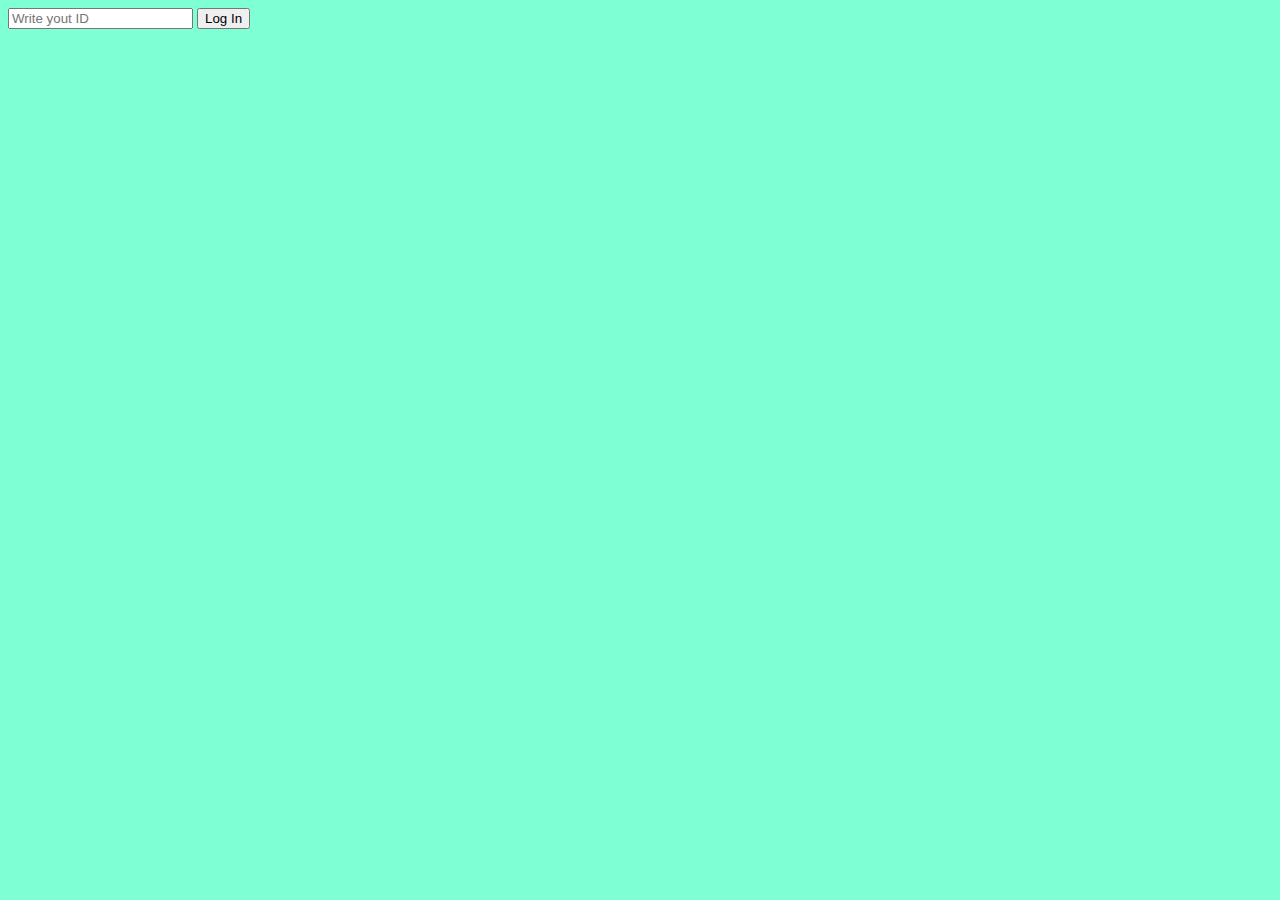
==== inputValues/inputvalues.html @ 58691f06 "task3" ====
<!DOCTYPE html>
<html lang="en">
<head>
    <meta charset="UTF-8">
    <meta name="viewport" content="width=device-width, initial-scale=1.0">
    <title>Momentum</title>
    <link rel="stylesheet" href="style1.css">
</head>
<body>
 <form id="login-form">
    <input required maxlength=15 type="text" placeholder="Write yout ID"/>
    <input type="submit" value="Log In"/>
 </form>
    <script src="app1.js"></script>
</body>
</html>
---- inputValues/style1.css ----
body {
    background-color: aquamarine;
}
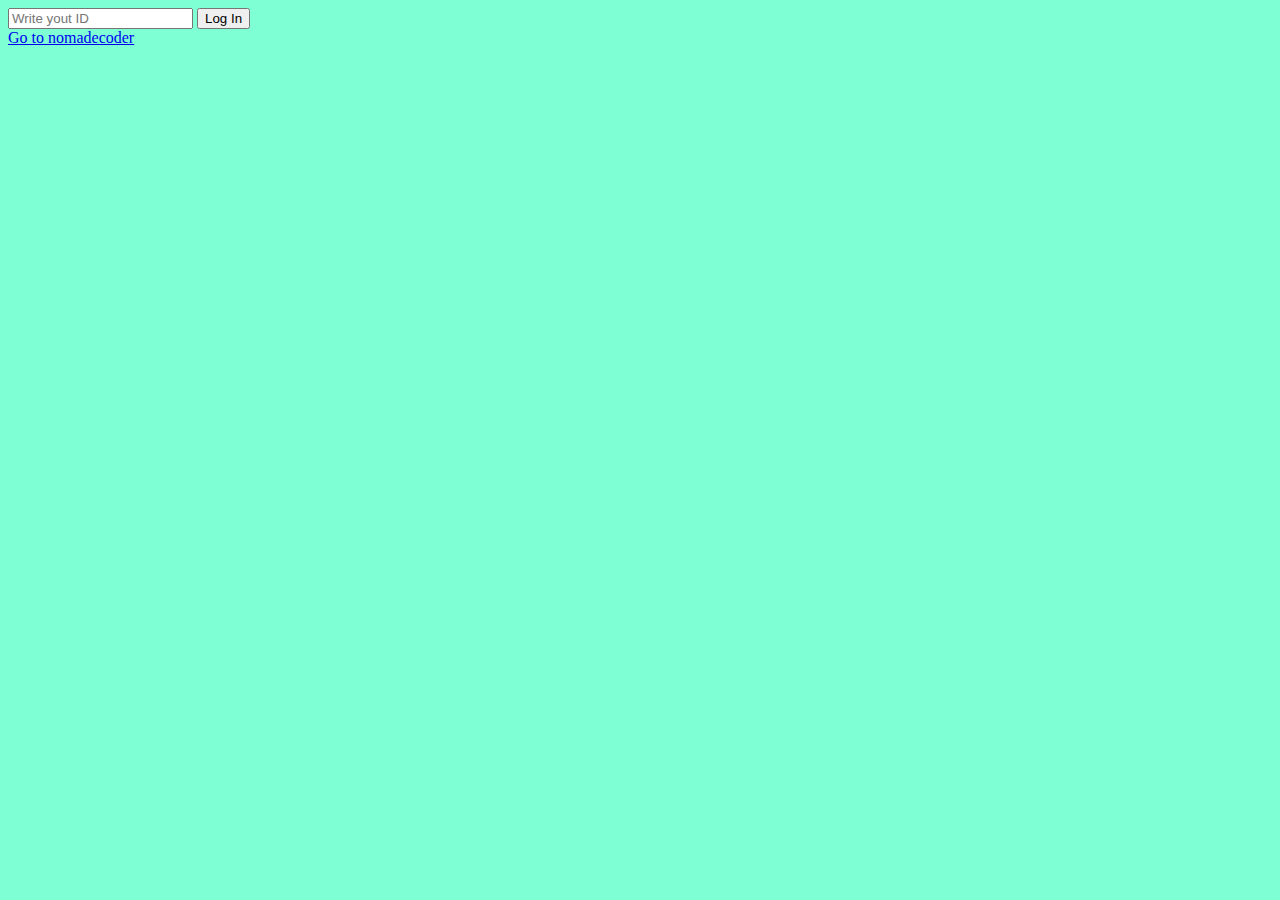
==== commit 7b6c59cb: "task-link" ====
--- a/inputValues/inputvalues.html
+++ b/inputValues/inputvalues.html
@@ -11,6 +11,7 @@
     <input required maxlength=15 type="text" placeholder="Write yout ID"/>
     <input type="submit" value="Log In"/>
  </form>
+    <a href="//https:nomadcoder.co">Go to nomadecoder</a>
     <script src="app1.js"></script>
 </body>
 </html>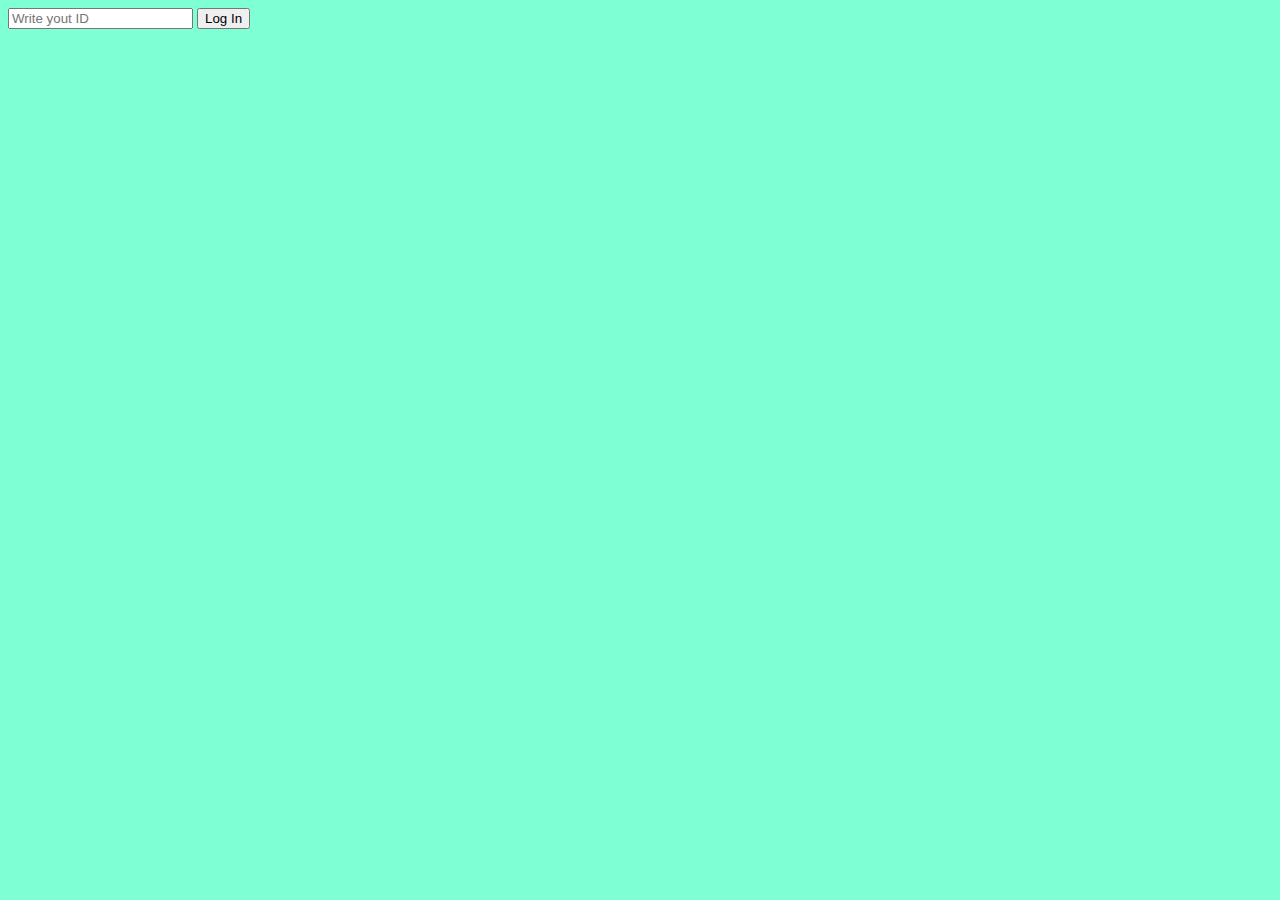
==== commit a090b55b: "2" ====
--- a/inputValues/inputvalues.html
+++ b/inputValues/inputvalues.html
@@ -7,11 +7,11 @@
     <link rel="stylesheet" href="style1.css">
 </head>
 <body>
- <form id="login-form">
-    <input required maxlength=15 type="text" placeholder="Write yout ID"/>
-    <input type="submit" value="Log In"/>
- </form>
-    <a href="//https:nomadcoder.co">Go to nomadecoder</a>
+     <form id="login-form">
+        <input required maxlength=15 type="text" placeholder="Write yout ID"/>
+        <input type="submit" value="Log In"/>
+    </form>
+    <h1 id="greeting"  class="hidden">`Hello! ${username}`</h1>
     <script src="app1.js"></script>
 </body>
 </html>--- a/inputValues/style1.css
+++ b/inputValues/style1.css
@@ -1,3 +1,7 @@
 body {
     background-color: aquamarine;
+}
+
+.hidden{
+    display: none;
 }